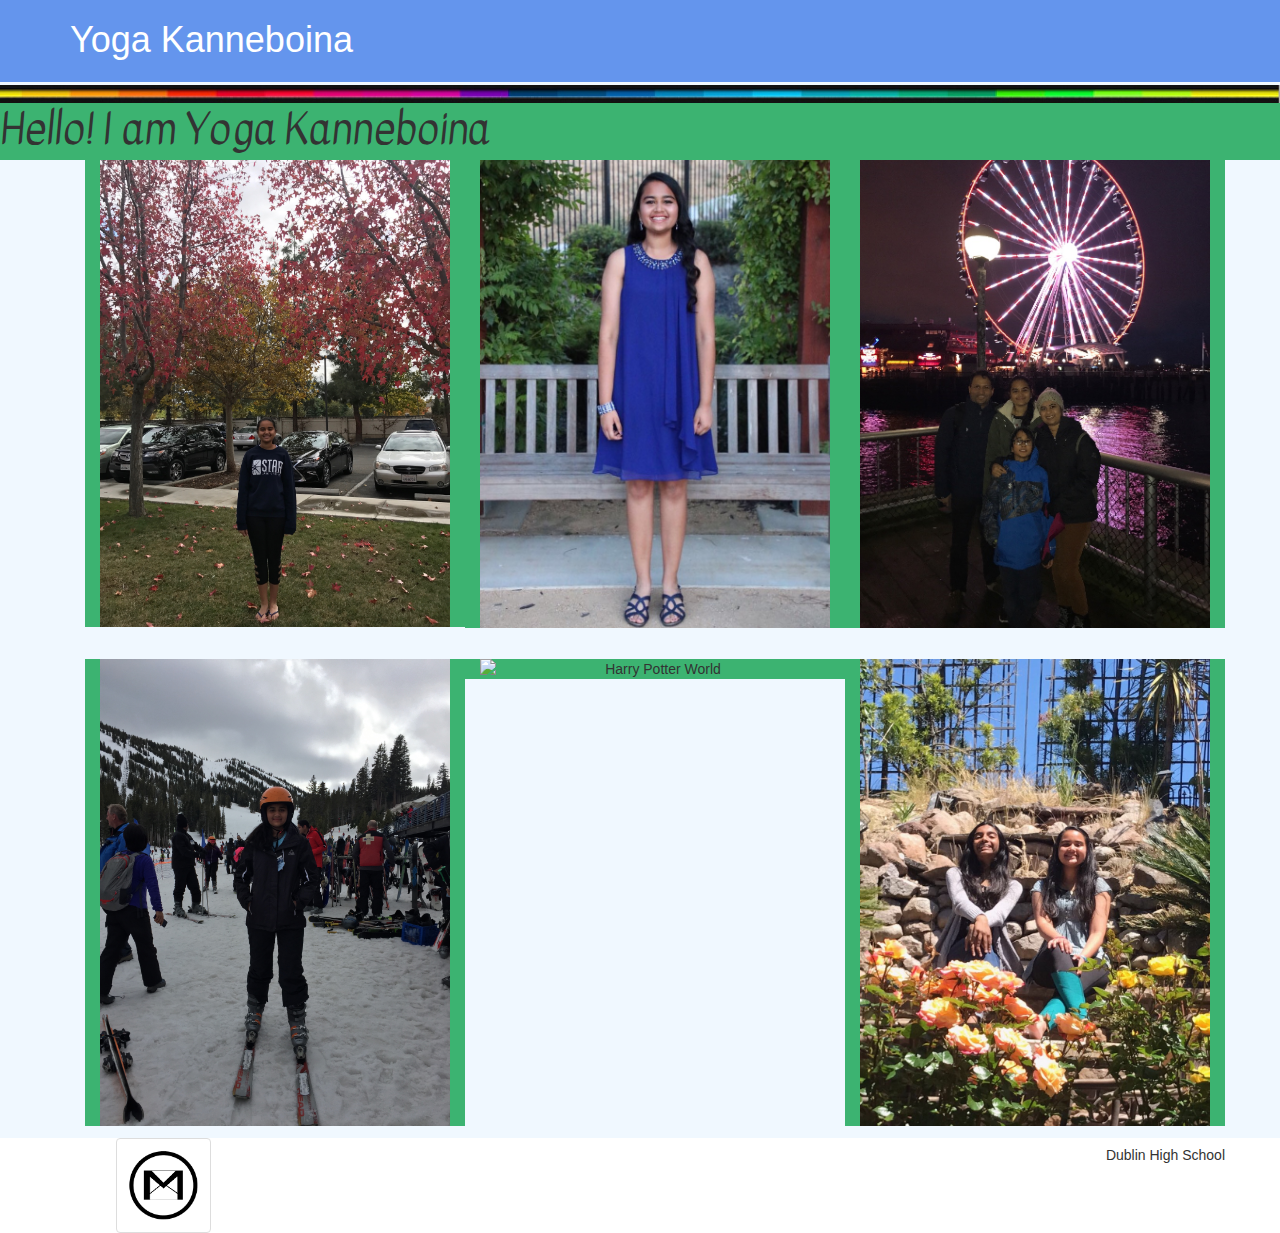
==== index.html @ c1ebe44d "My first commit" ====
<!DOCTYPE html>
<html>
    <head>
        <link rel="stylesheet" type="text/css" href= "bootstrap-3.3.7-dist/css/bootstrap.css"/>
        <!--<link rel="stylesheet" type="text/js" href= "bootstrap-3.3.7-dist/js/my.js"/>-->
        <script src = "bootstrap-3.3.7-dist/js/my.js"></script>
        <link href="https://fonts.googleapis.com/css?family=Raleway" rel="stylesheet">
        <title>Yoga Kanneboina</title>
        <link href="https://fonts.googleapis.com/css?family=Kavivanar" rel="stylesheet">
        <link rel = "shortcut icon" type="image/x-icon" href = "Images/yk.jpg">
    </head>
    <body>
        <div class = "fixed">
            <div class= "header">
                <div class="container"><h1>Yoga Kanneboina</h1></div>
            </div>
        <img class= "line" src="Images/color-line.jpg">
        </div>
        <div class= "name">
        <br>
        <br>
        <br>
        <br>
        <br>
        <span onclick ="closeNav()"><img class = "icon container pull-left all" src = "Images/x.jpg"></span><span onclick ="openNav()"><img class = "icon container pull-left none" src = "Images/bar-icon.png"></span>
        <div class =  'animation box_animation font_b'>Hello! I am Yoga Kanneboina</div>
        <div id = "side" class = "navigation container" >
            <a class = "closebtn" onclick = "closeNav()"></a>
            <a href = "Kanneboina_Home.html" class = "container">Yoga Kanneboina</a> 
            <a href="Kanneboina_AboutMe.html" class = "container">About Me</a>
            <a href="Kanneboina_Resume.html" class = "container">Resume</a>
            <a href="Kanneboina_Projects.html" class = "container">Projects</a>
            <a href="Kanneboina_ContactMe.html" class = "container">Contact Me</a>
        </div>
        
            <div class= "container">
                <div class = "photos container space_bottom">
                    <img class="col-sm-4 border " src="Images/trees.jpg" alt="My Picture"/>
                    <img class ="col-sm-4 border " src="Images/homecoming.jpg" alt="My Hobby"/>
                    <img class ="col-sm-4 border " src="Images/family.jpg" alt ="Harry Potter World" />
                </div>
            </div>
            <br/>
            <div class = "container">
                <div class = "photos container space_bottom">
                    <img class="col-sm-4 border" src="Images/ski.jpg" alt="My Picture"/>
                    <img class ="col-sm-4 border" src="Images/space_needle.jpg" alt ="Harry Potter World"/>
                    <img class="col-sm-4 border" src="Images/flowers.jpg" alt="My Picture"/>
                </div>
            </div>
        </div>
    </body>
    <div class = "container">
        <h5 class="pull-right row">Dublin High School</h5>
        <footer class="container row col-sm-1 thumbnail press">
            <a href= "mailto:yogapriyak7"><img src="Images/gmail.jpg" alt="My Email"/></a>
        </footer>
    </div>
<html/>
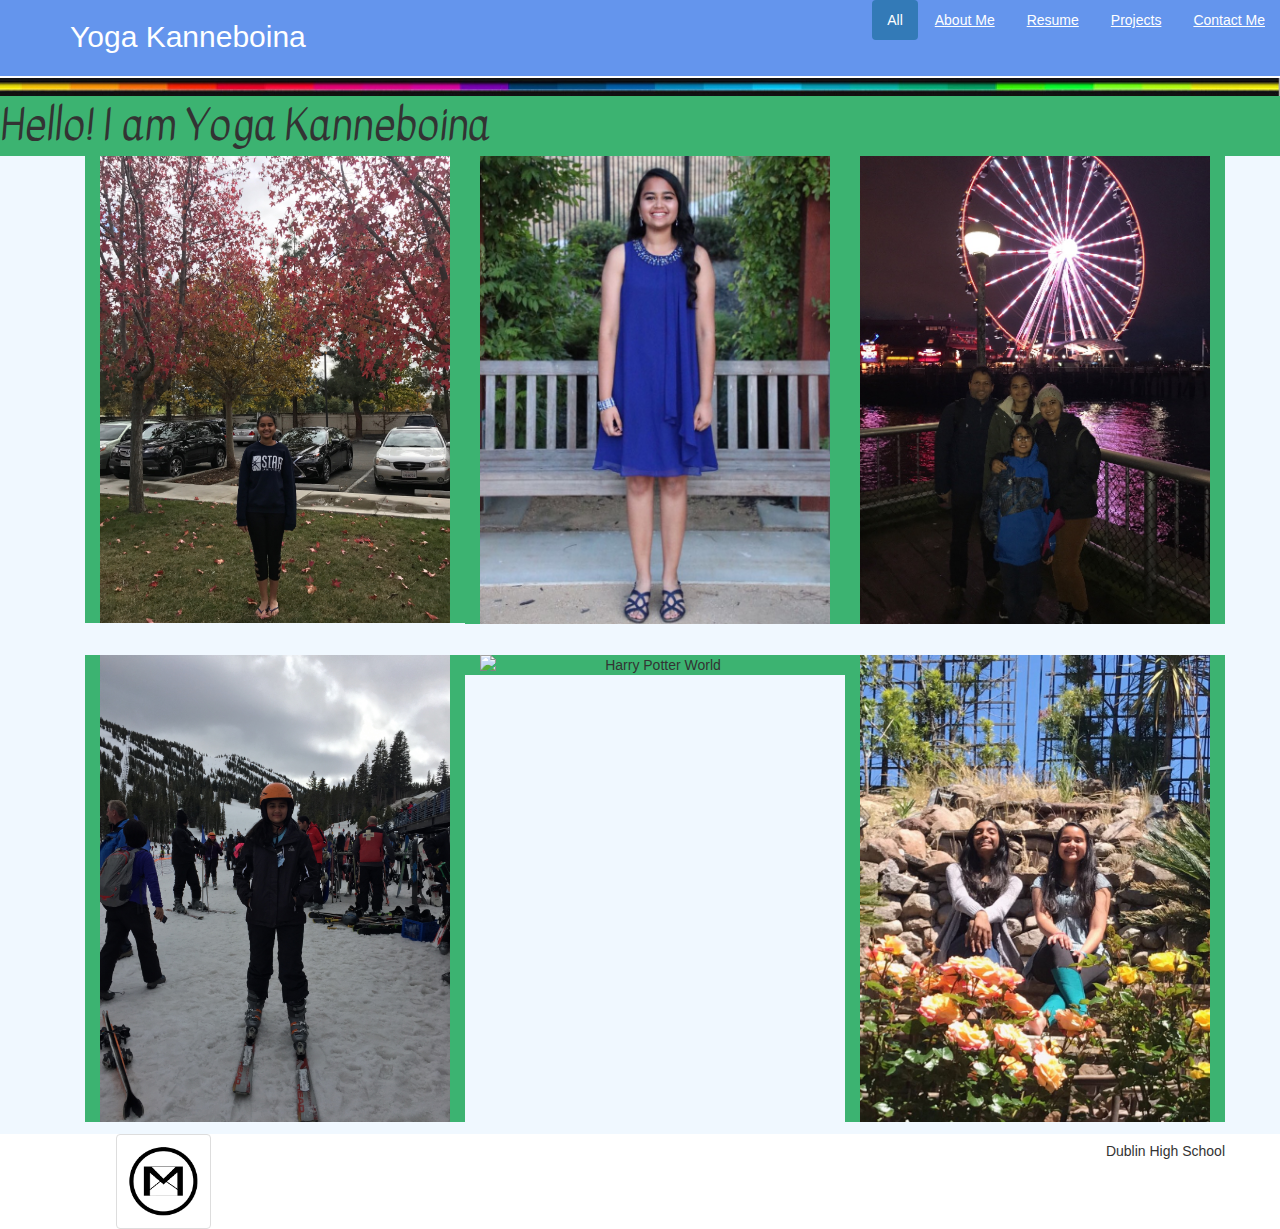
==== commit 926efacb: "My second POE commit" ====
--- a/index.html
+++ b/index.html
@@ -11,23 +11,36 @@
         <link rel = "shortcut icon" type="image/x-icon" href = "Images/yk.jpg">
     </head>
     <body>
-        <div class = "fixed">
-            <div class= "header">
-                <div class="container"><h1>Yoga Kanneboina</h1></div>
+    <div class = "header">
+            <div class="pull-right">
+                <ul class="nav nav-pills">
+                    <li class = "active">
+                        <a href="index.html">All</a>
+                    </li>
+                    <li>
+                        <a class= "white" href="Kanneboina_AboutMe.html">About Me</a>
+                    </li>
+                    <li>
+                        <a class= "white" href="Kanneboina_Resume.html">Resume</a>
+                    </li>
+                     <li>
+                        <a class= "white" href="Kanneboina_Projects.html">Projects</a>
+                    </li>
+                     <li>
+                        <a class= "white" href="Kanneboina_ContactMe.html">Contact Me</a>
+                    </li>
+                </ul>
             </div>
+            <div class="container"><h2>Yoga Kanneboina</h2></div>
+        </div>
         <img class= "line" src="Images/color-line.jpg">
         </div>
         <div class= "name">
-        <br>
-        <br>
-        <br>
-        <br>
-        <br>
-        <span onclick ="closeNav()"><img class = "icon container pull-left all" src = "Images/x.jpg"></span><span onclick ="openNav()"><img class = "icon container pull-left none" src = "Images/bar-icon.png"></span>
+        <!--<span onclick ="closeNav()"><img class = "icon container pull-left all" src = "Images/x.jpg"></span><span onclick ="openNav()"><img class = "icon container pull-left none" src = "Images/bar-icon.png"></span>-->
         <div class =  'animation box_animation font_b'>Hello! I am Yoga Kanneboina</div>
         <div id = "side" class = "navigation container" >
             <a class = "closebtn" onclick = "closeNav()"></a>
-            <a href = "Kanneboina_Home.html" class = "container">Yoga Kanneboina</a> 
+            <a href = "index.html" class = "container">Yoga Kanneboina</a> 
             <a href="Kanneboina_AboutMe.html" class = "container">About Me</a>
             <a href="Kanneboina_Resume.html" class = "container">Resume</a>
             <a href="Kanneboina_Projects.html" class = "container">Projects</a>
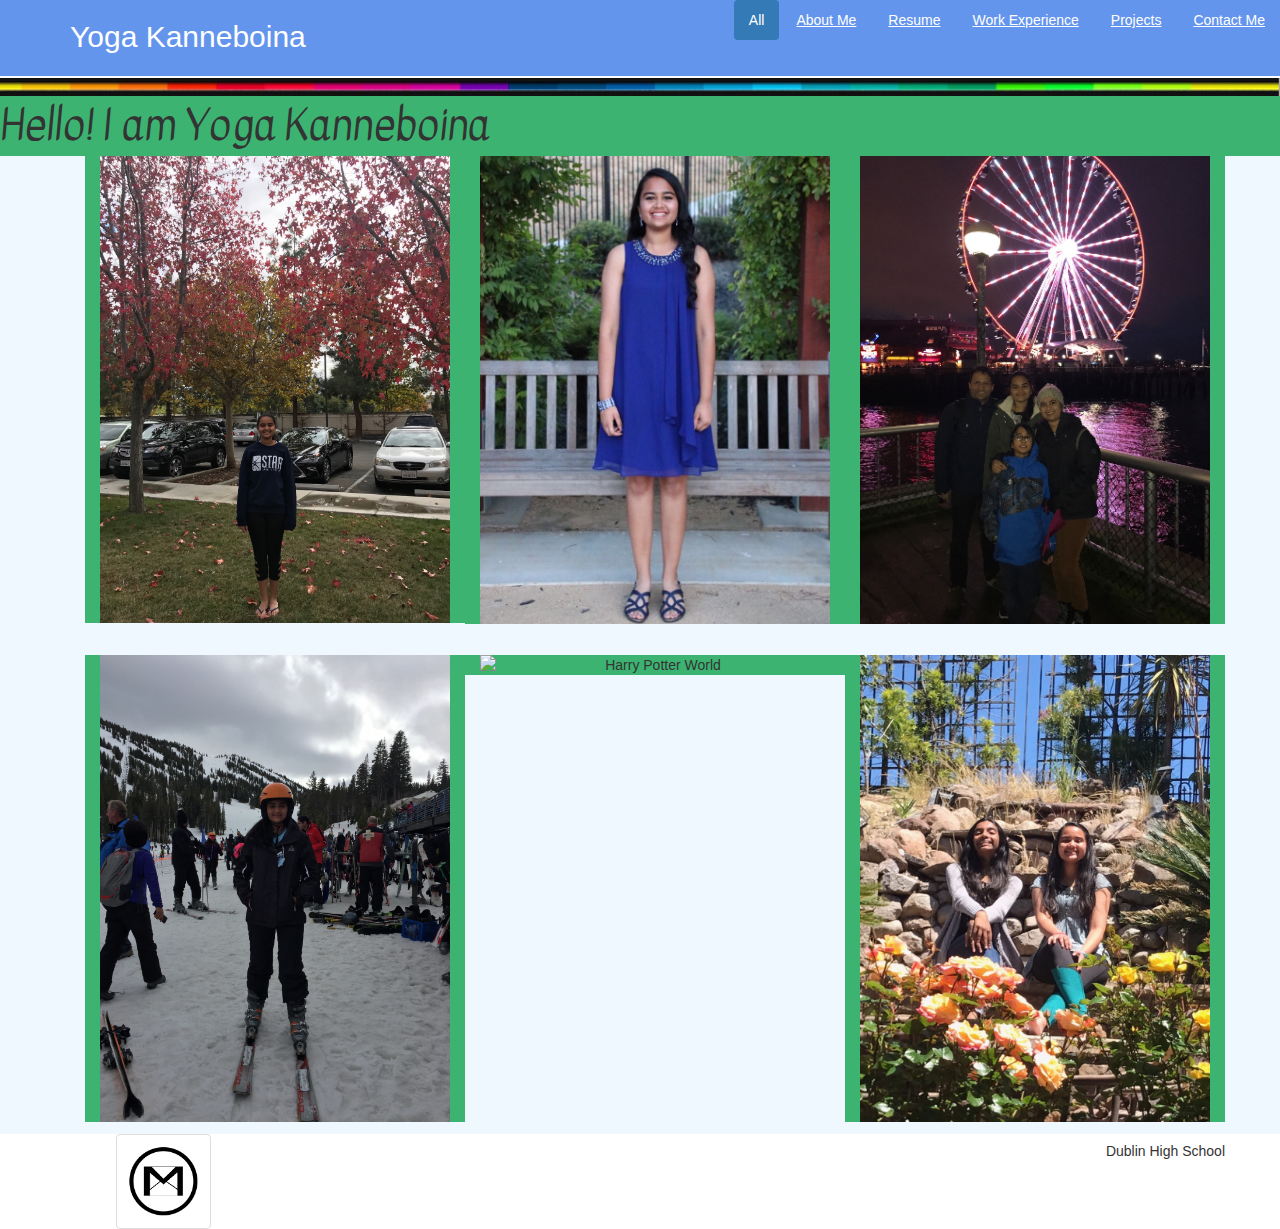
==== commit 364611b8: "My third commit" ====
--- a/index.html
+++ b/index.html
@@ -22,6 +22,9 @@
                     </li>
                     <li>
                         <a class= "white" href="Kanneboina_Resume.html">Resume</a>
+                    </li>
+                    <li>
+                        <a class= "white" href="Kanneboina_WorkExperience.html">Work Experience</a>
                     </li>
                      <li>
                         <a class= "white" href="Kanneboina_Projects.html">Projects</a>
